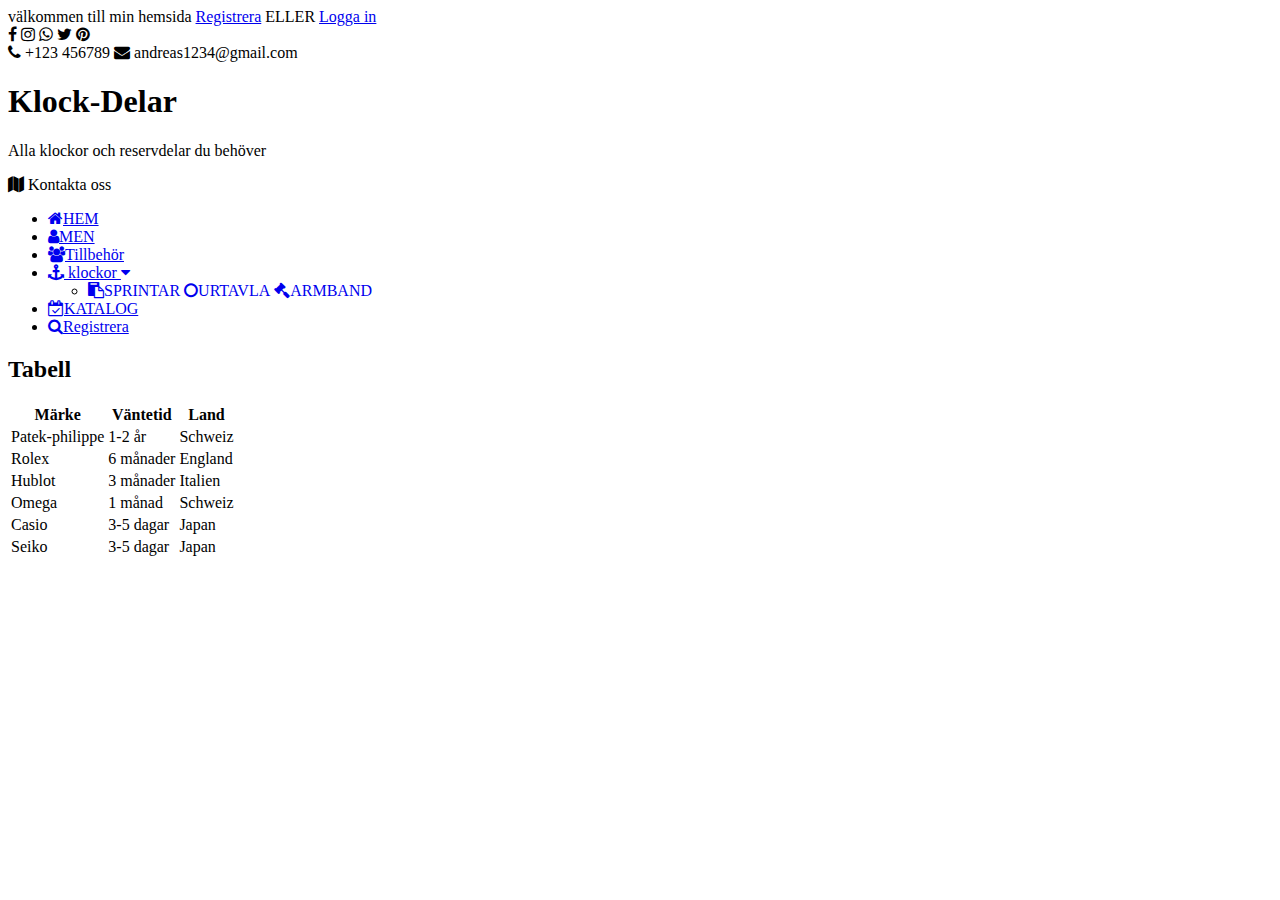
==== erbjudanden.html @ 1ef676b1 "Add files via upload" ====
<!DOCTYPE html>
<html lang="en">
  <head>
    <meta charset="UTF-8" />
    <meta http-equiv="X-UA-Compatible" content="IE=edge" />
    <meta name="viewport" content="width=device-width, initial-scale=1.0" />
    <title>Document</title>
    <link rel="stylesheet" href="../style/erbjudanden.css" />
    <link
      rel="stylesheet"
      href="https://cdnjs.cloudflare.com/ajax/libs/font-awesome/4.7.0/css/font-awesome.min.css"
    />
    <link rel="preconnect" href="https://fonts.googleapis.com" />
    <link rel="preconnect" href="https://fonts.gstatic.com" crossorigin />
    <link
      href="https://fonts.googleapis.com/css2?family=Montserrat:wght@500&family=Roboto:wght@300&display=swap"
      rel="stylesheet"
    />
    <link rel="preconnect" href="https://fonts.googleapis.com" />
    <link rel="preconnect" href="https://fonts.gstatic.com" crossorigin />
    <link
      href="https://fonts.googleapis.com/css2?family=Akaya+Kanadaka&family=Montserrat:wght@500&display=swap"
      rel="stylesheet"
    />
    <link
  rel="stylesheet"
  href="https://unpkg.com/swiper@8/swiper-bundle.min.css"
/>


  </head>
  <body>
    <header>
      <nav class="nav1">
        <div class="left">
          <span>välkommen till min hemsida</span>
          <a href="#">Registrera</a> ELLER
          <a href="#">Logga in</a>
        </div>
        <div class="right">
          <i class="fa fa-facebook"></i>
          <i class="fa fa-instagram"></i>
          <i class="fa fa-whatsapp"></i>
          <i class="fa fa-twitter"></i>
          <i class="fa fa-pinterest"></i>
        </div>
      </nav>
      <!-----nav1 slut-------->

      <!-------nav2 start----------->
      <nav class="nav2">
        <div class="nav2-left">
          <i class="fa fa-phone"></i> +123 456789
          <i class="fa fa-envelope"></i> andreas1234@gmail.com
        </div>
        <div class="nav2-center">
          <h1>Klock-<span>Delar</span></h1>
          <p>Alla klockor och reservdelar du behöver</p>
        </div>
        <div class="nav2-right">
          <i class="fa fa-map"></i> Kontakta oss</div>
      </nav>

      <!----------nav2 slut----------->
      <!-----------nav3 start--------------->
      <nav class="nav3">
        <ul>
          <li><a href="index.html"><i class="fa fa-home"></i>HEM</a></li>
          <li><a href="#"><i class="fa fa-user"></i>MEN</a></li>
          <li><a href="#"><i class="fa fa-users"></i>Tillbehör</a></li>
          <li><a href="klockor.html"><i class="fa fa-anchor"></i>
          klockor <i class="fa fa-caret-down"></a></i>
            <ul>
              <li>
                <a href="#"><i class="fa fa-clipboard">SPRINTAR</i></a>
                <a href="#"><i class="fa fa-circle-o">URTAVLA</i></a>
                <a href="#"><i class="fa fa-gavel">ARMBAND</i></a>
              </li>
            </ul>
        </li>
          <li><a href="erbjudanden.html"><i class="fa fa-calendar-check-o"></i>KATALOG</a></li>
          <li><a href="registrera.html"><i class="fa fa-search"></i>Registrera</a></li>

        </ul>

      </nav>

      <head>
        <h2>Tabell</h2>

        <table>
          <tr>
            <th>Märke</th>
            <th>Väntetid</th>
            <th>Land</th>
          </tr>
          <tr>
            <td>Patek-philippe</td>
            <td>1-2 år</td>
            <td>Schweiz</td>
          </tr>
          <tr>
            <td>Rolex</td>
            <td>6 månader</td>
            <td>England</td>
          </tr>
          <tr>
            <td>Hublot</td>
            <td>3 månader</td>
            <td>Italien</td>
          </tr>
          <tr>
            <td>Omega</td>
            <td>1 månad</td>
            <td>Schweiz</td>
          </tr>
          <tr>
            <td>Casio</td>
            <td>3-5 dagar</td>
            <td>Japan</td>
          </tr>
          <tr>
            <td>Seiko</td>
            <td>3-5 dagar</td>
            <td>Japan</td>
          </tr>
        </table>
      </head>
      </html>
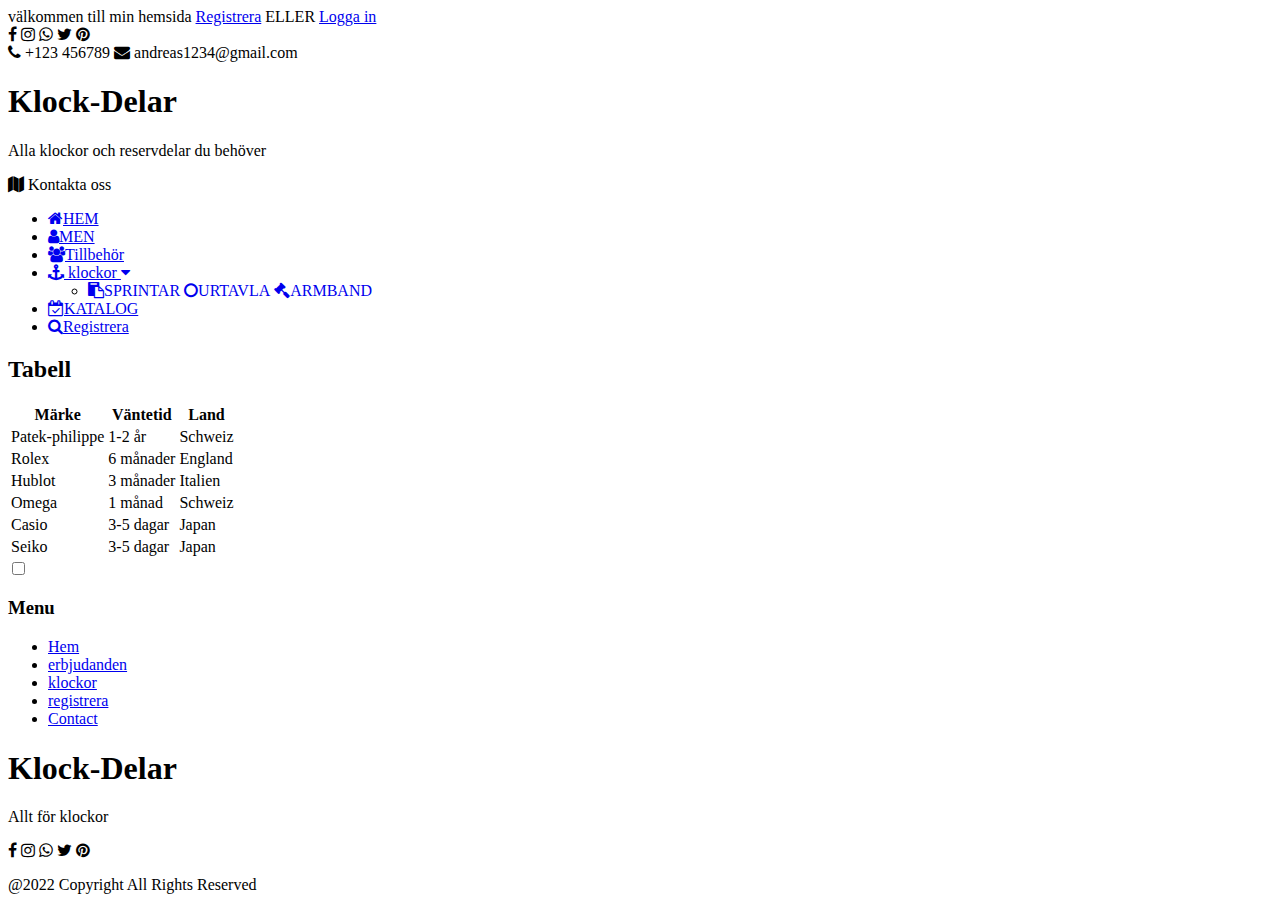
==== commit 87b752b8: "Add files via upload" ====
--- a/erbjudanden.html
+++ b/erbjudanden.html
@@ -29,6 +29,7 @@
 
 
   </head>
+  <main>
   <body>
     <header>
       <nav class="nav1">
@@ -125,5 +126,42 @@
             <td>Japan</td>
           </tr>
         </table>
+        <input type="checkbox" id="hamburger-input" class="burger-shower" />
+<label id="hamburger-menu" for="hamburger-input">
+  <nav id="sidebar-menu">
+    <h3>Menu</h3>
+    <ul>
+      <li><a href="index.html">Hem</a></li>
+      <li><a href="erbjudanden.html">erbjudanden</a></li>
+      <li><a href="klockor.html">klockor</a></li>
+      <li><a href="registrera.html">registrera</a></li>
+      <li><a href="#">Contact</a></li>
+    </ul>
+  </nav>
+</label>
+
+<div class="overlay"></div>
+
+<footer>
+  <div>
+    <h1>Klock-<span>Delar</span></h1>
+    <p>Allt för klockor</p>
+
+  </div>
+  <div>
+    <i class="fa fa-facebook"></i>
+    <i class="fa fa-instagram"></i>
+    <i class="fa fa-whatsapp"></i>
+    <i class="fa fa-twitter"></i>
+    <i class="fa fa-pinterest"></i>
+    
+  </div>
+  <div>
+    <p>
+      @2022 Copyright All Rights Reserved 
+    </p>
+  </div>
+</footer>
       </head>
+    </main>
       </html>